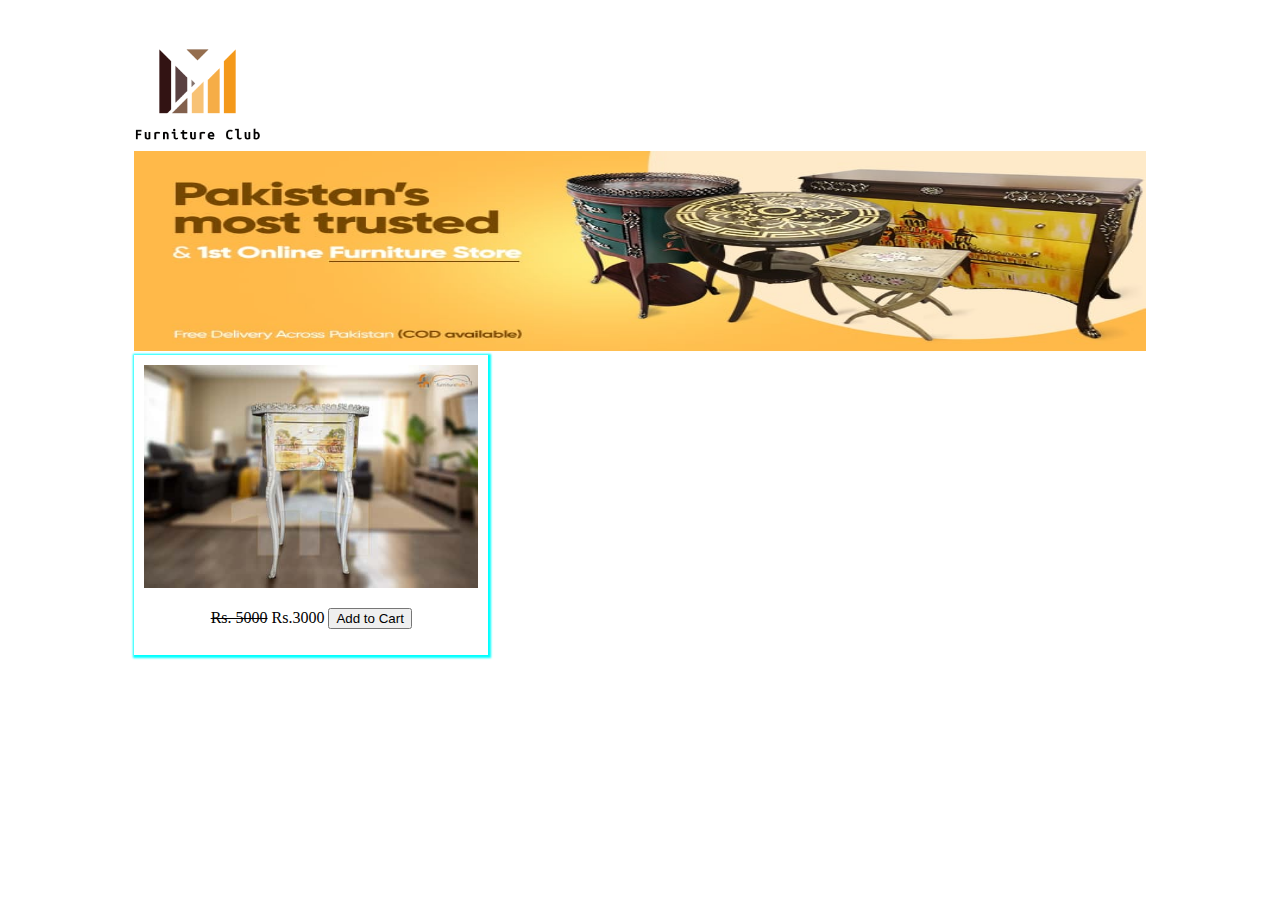
==== index.html @ f88a9124 "initial commit" ====
<!DOCTYPE html>
<html lang="en">

<head>
    <meta charset="UTF-8">
    <meta name="viewport" content="width=device-width, initial-scale=1.0">
    <title>Document</title>
    <link rel="stylesheet" href="./CSS/style.css" type="text/css">
</head>

<body>
    <!-- <img src="./images/bgimage.jpg" alt="">s -->
    <header>
        <div class="logo">
            <img class="imglogo" src="./images/HatchfulExport-All/logo_transparent.png" alt="">
        </div>
        <!-- <div class="headtext">
            <h1> SMART CHAIR SHOP </h1>
        </div> -->
        <div class="head">
            <img class="headimg" src="./images/head1img.jpg" alt="">
        </div>
    </header>
    <div class="container">

        <div class="box">
            <div class="box1">
                <img class="Contimg" src="./images/featured/1.jpg" alt="">
            </div>
            <div class="contrate">
                <p class="main1rate">
                    <S>Rs. 5000</S> Rs.3000
                    <button>Add to Cart</button>
                </p>
            </div>
        </div>

    </div>
    <footer>

    </footer>
</body>

</html>
---- CSS/style.css ----
body {
    /* background-image: url(../images/bgimage.jpg); */
}

header {
    width: 100%;
    /* height: 150px; */
    margin: 0 auto;
    /* background-color: aqua; */
    /* display: flex; */
    /* background-color: #BDB4B4; */
    text-align: center;
}

.headtext {
    font-family: 'Courier New', Courier, monospace;
    font-weight: bold;
    font-style: italic;
    font-size: 2vw;
    /* padding: 2%; */
    margin: 0 auto;
    /* height: 100%; */
    /* text-align: center; */
    /* float: left; */
}

.logo {
    width: 15%;
    /* height: 100%; */
    text-align: center;
}

.imglogo {
    max-width: 100%;
    max-height: 100%;
    padding-left: 50%;
    text-align: center;
}

.head {
    width: 100%;
    /* text-align: center; */
}

.headimg {
    width: 80%;
    max-height: 200px;
    margin: 0 auto;
    margin-top: -4%;
    /* padding-top: -10px; */
    /* height: 100px; */
}
.container{

        text-align: center;
    width: 80%;
    margin: 0 auto;

}
.box{
    width: 33%;
    border: outset 10px transparent;
    box-shadow: 1px 1px 2px 2px #00ffff;
}
/* .box1{
    width: 33%;
    border: outset 10px transparent;
    box-shadow: 1px 1px 2px 2px #00ffff;
} */
.Contimg{
    max-width: 100%;
}
.container {
    margin: 0 auto;
}
button{
    background-color: ;
}
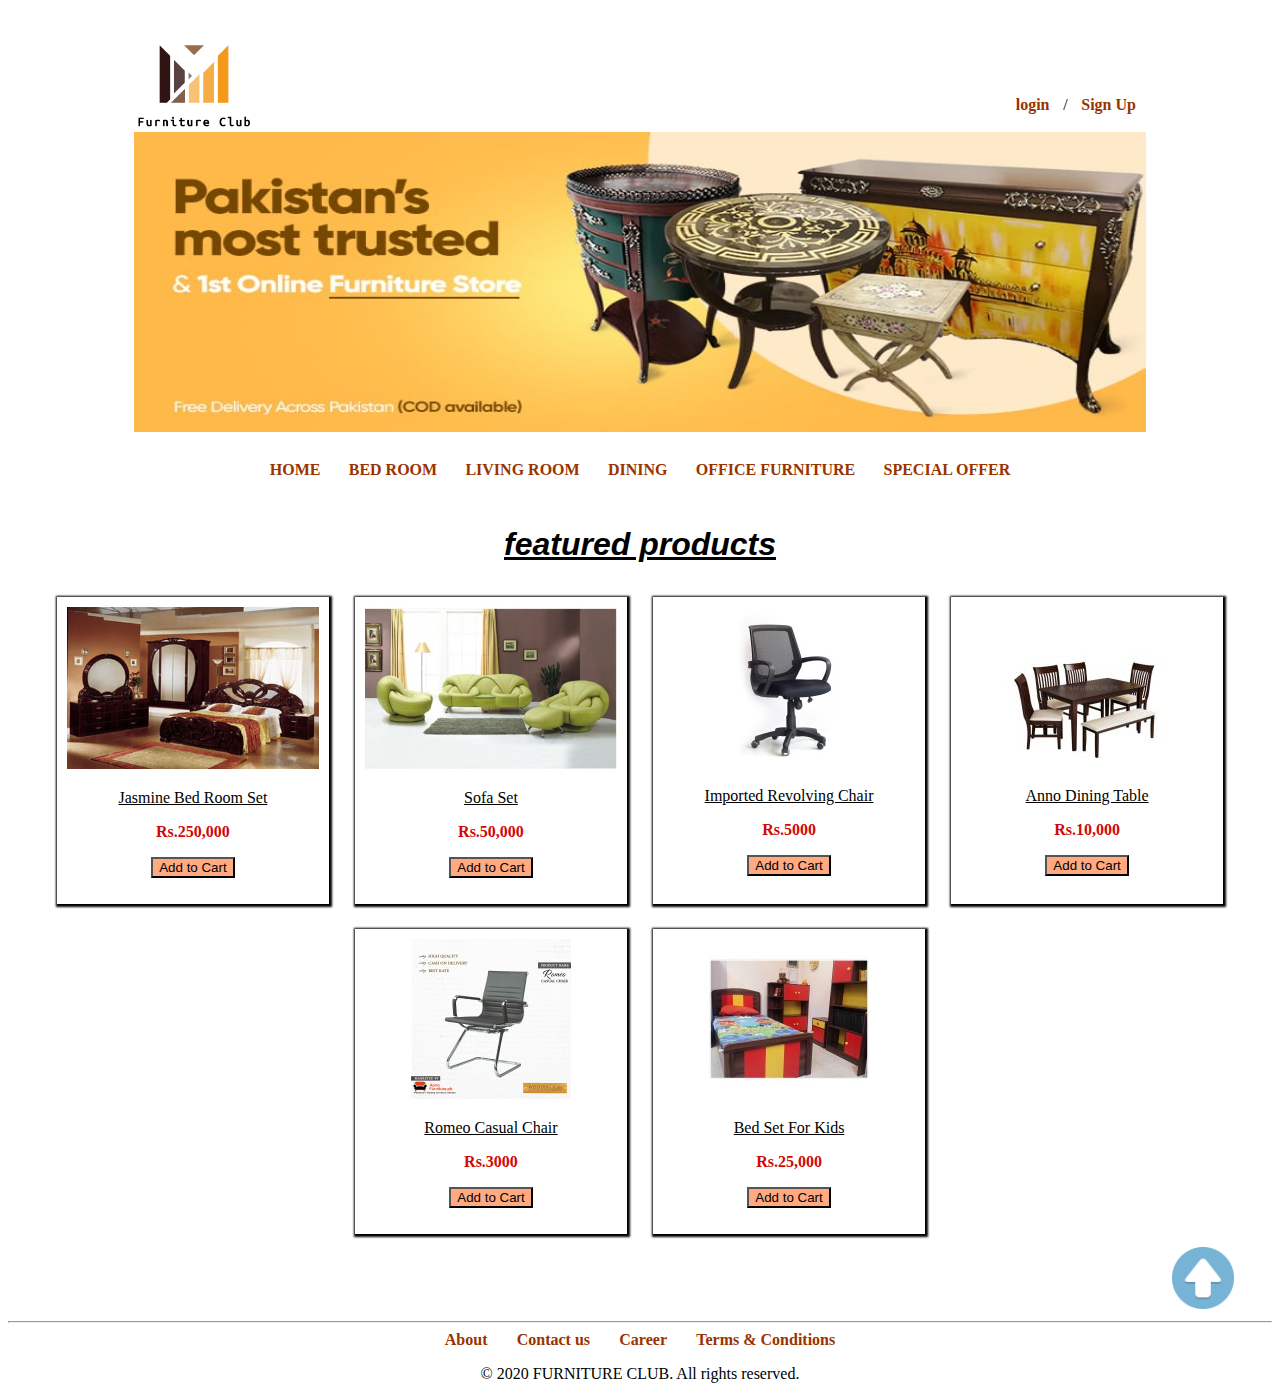
==== commit b1c6e8d0: "adds" ====
--- a/index.html
+++ b/index.html
@@ -4,41 +4,133 @@
 <head>
     <meta charset="UTF-8">
     <meta name="viewport" content="width=device-width, initial-scale=1.0">
-    <title>Document</title>
+    <title>FURNITURE CLUB</title>
     <link rel="stylesheet" href="./CSS/style.css" type="text/css">
 </head>
 
 <body>
     <!-- <img src="./images/bgimage.jpg" alt="">s -->
-    <header>
-        <div class="logo">
-            <img class="imglogo" src="./images/HatchfulExport-All/logo_transparent.png" alt="">
-        </div>
-        <!-- <div class="headtext">
+    <div class="container">
+        <header id="top">
+            <div class="lognav">
+                <div class="logo">
+                    <a href="./index.html"><img class="imglogo" src="./images/HatchfulExport-All/logo_transparent.png" alt=""></a>
+                </div>
+                <div class="headnav">
+                    <a href="./login/login.html">login</a> /
+                    <a href="./login/signup.html">Sign Up</a>
+                </div>
+            </div>
+            <!-- <div class="headtext">
             <h1> SMART CHAIR SHOP </h1>
         </div> -->
-        <div class="head">
-            <img class="headimg" src="./images/head1img.jpg" alt="">
-        </div>
-    </header>
-    <div class="container">
-
-        <div class="box">
-            <div class="box1">
-                <img class="Contimg" src="./images/featured/1.jpg" alt="">
+            <div class="head">
+                <img class="headimg" src="./images/head1img.jpg" alt="">
             </div>
-            <div class="contrate">
+            <div class="nav">
+                <a href="./index.html">HOME </a>
+                <a href="./bedroom/bedroom.html">BED ROOM </a>
+                <a href="./livingroom/living.html">LIVING ROOM</a>
+                <a href="./diningroom/dining.html">DINING</a>
+                <a href="./Office/office.html">OFFICE FURNITURE</a>
+                <a href="./special/special.html">SPECIAL OFFER</a>
+            </div>
+        </header>
+        <h1>featured products</h1>
+        <div class="imagesbox">
+            <div class="box">
+                <div class="box1">
+                    <img class="Contimg" src="./images/bedroom/bed1.jpg" alt="">
+                </div>
+                <div class="contrate">
+                    <p class="main1rate">
+                        Jasmine Bed Room Set
+                        <p class="rate">
+                            Rs.250,000 </p>
+                        <button class="addtocart">Add to Cart</button>
+                    </p>
+                </div>
+            </div>
+            <div class="box">
+                <div class="box1">
+                    <img class="Contimg" src="./images/livingroom/liv1.jpg" alt="">
+                </div>
+                <div class="contrate">
+                    <p class="main1rate">
+                        Sofa Set
+                        <p class="rate">
+                            Rs.50,000 </p>
+                        <button class="addtocart">Add to Cart</button>
+                    </p>
+                </div>
+            </div>
+            <div class="box">
+                <div class="box1">
+                    <img class="Contimg" src="./images/office/ofc1.jpg" alt="">
+                </div>
+                <div class="contrate">
+                    <p class="main1rate">
+                        Imported Revolving Chair
+                        <p class="rate">
+                            Rs.5000 </p>
+                        <button class="addtocart">Add to Cart</button>
+                    </p>
+                </div>
+            </div>
+            <div class="box">
+                <div class="box1">
+                    <img class="Contimg" src="./images/dining/din1.jpg" alt="">
+                </div>
+                <div class="contrate">
+                    <p class="main1rate">
+                        Anno Dining Table
+                        <p class="rate">
+                            Rs.10,000 </p>
+                        <button class="addtocart">Add to Cart</button>
+                    </p>
+                </div>
+            </div>
+            <div class="box">
+                <div class="box1">
+                    <img class="Contimg" src="./images/office/ofc2.jpg" alt="">
+                </div>
                 <p class="main1rate">
-                    <S>Rs. 5000</S> Rs.3000
-                    <button>Add to Cart</button>
+                    Romeo Casual Chair
+                    <p class="rate">
+                        Rs.3000 </p>
+                    <button class="addtocart">Add to Cart</button>
                 </p>
             </div>
+            <div class="box">
+                <div class="box1">
+                    <img class="Contimg" src="./images/bedroom/bed2.jpg" alt="">
+                </div>
+                <div class="contrate">
+                    <p class="main1rate">
+                        Bed Set For Kids
+                        <p class="rate">
+                            Rs.25,000 </p>
+                        <button class="addtocart">Add to Cart</button>
+                    </p>
+                </div>
+            </div>
         </div>
-
+        <div class="top">
+            <!-- <button class=".topbutton"></button> -->
+            <!-- <button href="#top" class="topbutton" /> -->
+            <a href="#top"><img class="topbutton" src="./images/topbutton.png" /></a>
+        </div>
+        <footer>
+            <hr />
+            <a href="./about/about.html">About</a>
+            <a href="./Contact/contact.html">Contact us</a>
+            <a href="./career/career.html">Career</a>
+            <a href="./terms/terms.html">Terms & Conditions</a>
+            <p>
+                © 2020 FURNITURE CLUB. All rights reserved.
+            </p>
+        </footer>
     </div>
-    <footer>
-
-    </footer>
 </body>
 
 </html>--- a/CSS/style.css
+++ b/CSS/style.css
@@ -1,5 +1,6 @@
 body {
     /* background-image: url(../images/bgimage.jpg); */
+    /* background: linear-gradient(to bottom, #ffffcc 0%, #ffff99 50%); */
 }
 
 header {
@@ -10,6 +11,12 @@
     /* display: flex; */
     /* background-color: #BDB4B4; */
     text-align: center;
+}
+
+h1 {
+    font-family: "Engravers MT", fantasy, sans-serif;
+    text-decoration: underline;
+    font-style: italic;
 }
 
 .headtext {
@@ -24,18 +31,37 @@
     /* float: left; */
 }
 
+.lognav {
+    display: flex;
+    /* width: 85%; */
+}
+
 .logo {
     width: 15%;
     /* height: 100%; */
-    text-align: center;
+    /* text-align: left; */
 }
 
 .imglogo {
     max-width: 100%;
     max-height: 100%;
-    padding-left: 50%;
-    text-align: center;
+    padding-left: 58%;
+    /* align: left; */
 }
+
+.headnav {
+    /* display: inline-block; */
+    width: 85%;
+    text-align: right;
+    padding-right: 10%;
+    padding-top: 7%;
+    /* bottom: 0; */
+}
+
+
+/* .headnav>a {
+    margin-right: 10%;
+} */
 
 .head {
     width: 100%;
@@ -44,35 +70,99 @@
 
 .headimg {
     width: 80%;
-    max-height: 200px;
+    max-height: 300px;
     margin: 0 auto;
     margin-top: -4%;
     /* padding-top: -10px; */
     /* height: 100px; */
 }
-.container{
 
-        text-align: center;
-    width: 80%;
+.nav {
+    padding: 2%;
+}
+
+a {
+    font-weight: bold;
+    margin: 1%;
+    color: #993300;
+    text-decoration: none;
+}
+
+a:hover {
+    text-decoration: underline;
+}
+
+.container {
+    text-align: center;
+    width: 100%;
     margin: 0 auto;
+    /* display: flex; */
+    /* display: inline-block; */
+}
 
+.imagesbox {
+    display: flex;
+    /* align-items: center; */
+    flex-wrap: wrap;
+    justify-content: center;
 }
-.box{
-    width: 33%;
+
+.box {
+    width: 20%;
+    /* height: 200px; */
     border: outset 10px transparent;
-    box-shadow: 1px 1px 2px 2px #00ffff;
+    box-shadow: 1px 1px 2px 2px #000000;
+    /* display: inline-block; */
+    /* text-align: center; */
+    margin: 1%;
 }
+
+
 /* .box1{
     width: 33%;
     border: outset 10px transparent;
     box-shadow: 1px 1px 2px 2px #00ffff;
 } */
-.Contimg{
+
+.Contimg {
     max-width: 100%;
 }
+
+.Contimg:hover {
+    transform: scale(1.5);
+}
+
 .container {
     margin: 0 auto;
 }
-button{
-    background-color: ;
+
+.addtocart {
+    background-color: #ffaa80;
+}
+
+.main1rate {
+    text-decoration: underline;
+}
+
+.rate {
+    font-weight: bold;
+    color: #D10909;
+}
+
+.rate footer {
+    border: double 1%;
+    text-align: center;
+    height: 100px;
+}
+
+.topbutton {
+    max-width: 5%;
+    /* height: 5px; */
+    /* width: 48;  */
+    /* background-image: url(../images/topbutton.png); */
+}
+
+.top {
+    text-align: right;
+    padding-right: 2%;
 }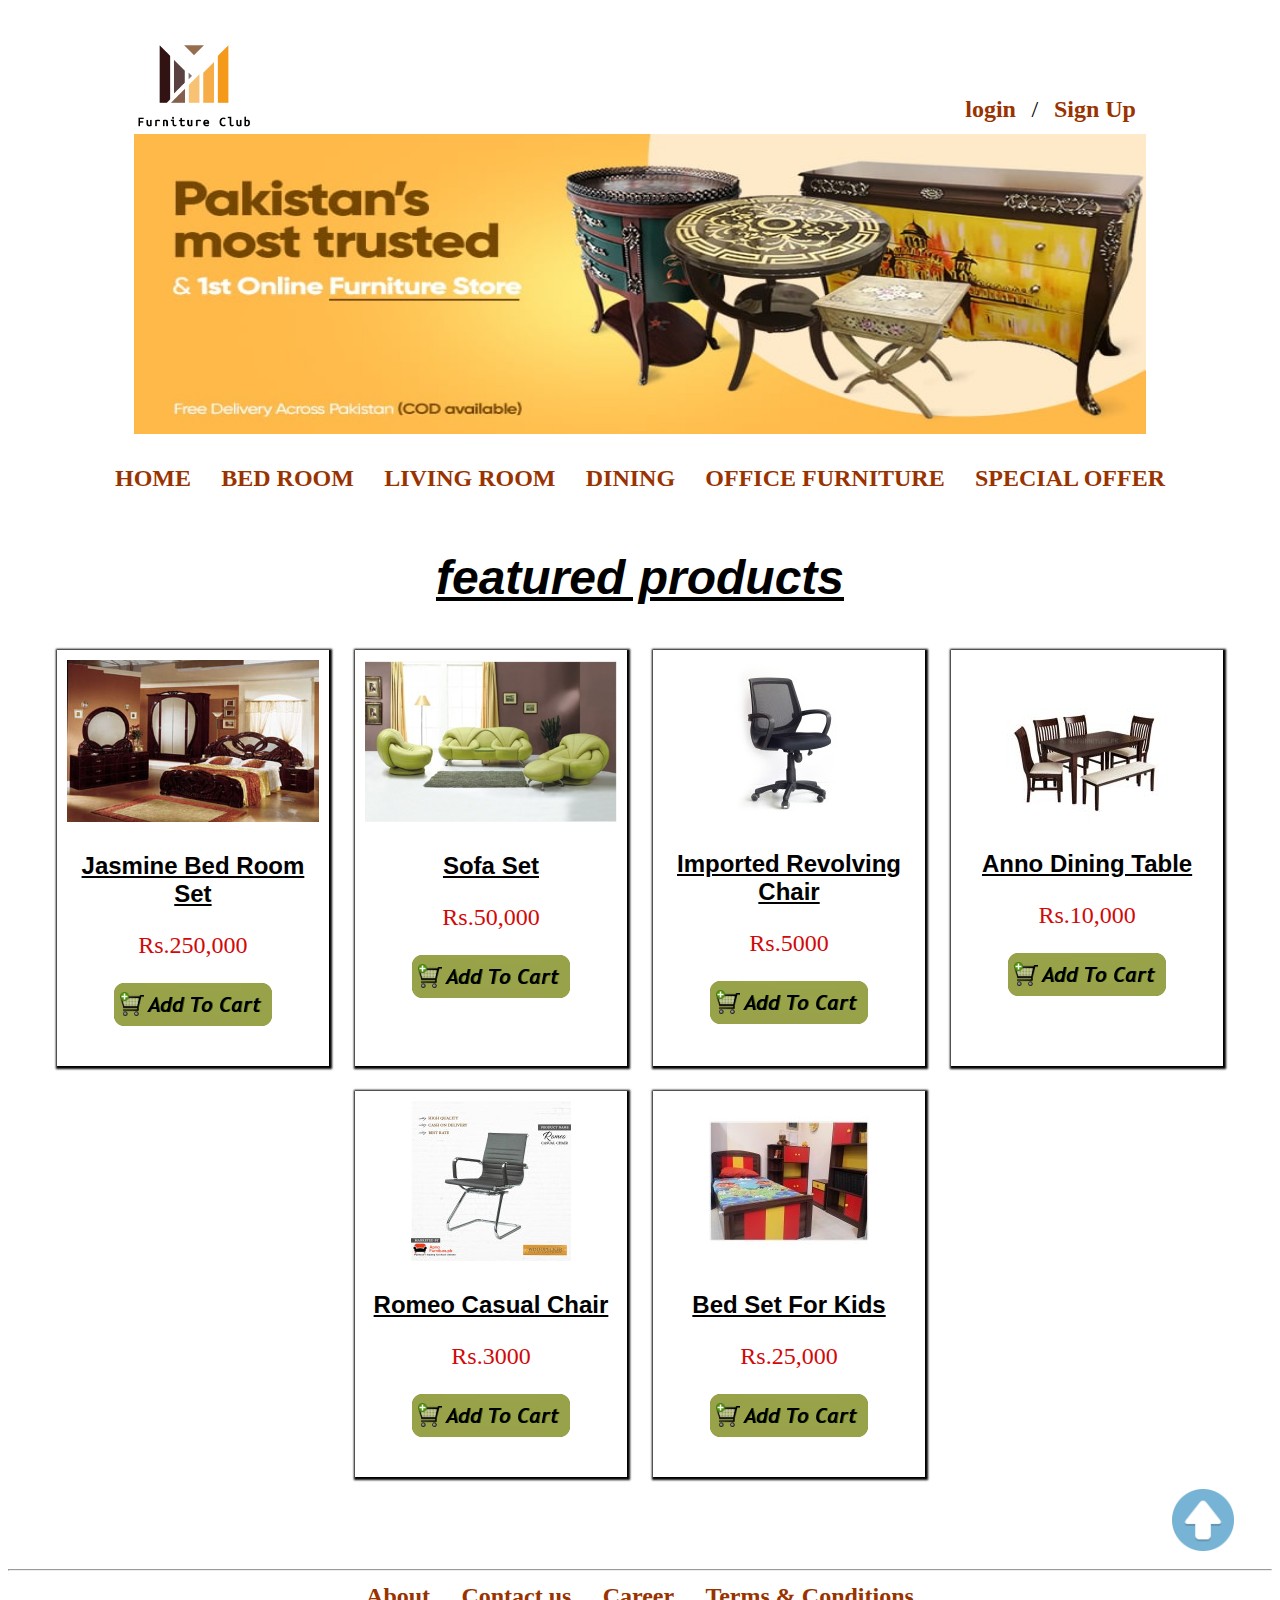
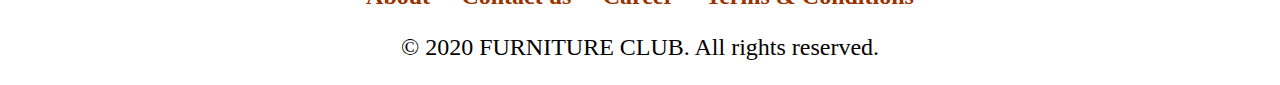
==== commit 337227bb: "commiyt" ====
--- a/index.html
+++ b/index.html
@@ -43,11 +43,11 @@
                     <img class="Contimg" src="./images/bedroom/bed1.jpg" alt="">
                 </div>
                 <div class="contrate">
-                    <p class="main1rate">
+                    <p class="prodname">
                         Jasmine Bed Room Set
                         <p class="rate">
                             Rs.250,000 </p>
-                        <button class="addtocart">Add to Cart</button>
+                        <input class="addtocart" type="image" src="./images/addtocartbtn.png" alt="add to cart">
                     </p>
                 </div>
             </div>
@@ -56,11 +56,11 @@
                     <img class="Contimg" src="./images/livingroom/liv1.jpg" alt="">
                 </div>
                 <div class="contrate">
-                    <p class="main1rate">
+                    <p class="prodname">
                         Sofa Set
                         <p class="rate">
                             Rs.50,000 </p>
-                        <button class="addtocart">Add to Cart</button>
+                        <input class="addtocart" type="image" src="./images/addtocartbtn.png" alt="add to cart">
                     </p>
                 </div>
             </div>
@@ -69,11 +69,12 @@
                     <img class="Contimg" src="./images/office/ofc1.jpg" alt="">
                 </div>
                 <div class="contrate">
-                    <p class="main1rate">
+                    <p class="prodname">
                         Imported Revolving Chair
                         <p class="rate">
                             Rs.5000 </p>
-                        <button class="addtocart">Add to Cart</button>
+                        <input class="addtocart" type="image" src="./images/addtocartbtn.png" alt="add to cart">
+                        <!-- <button class="addtocart">Add to Cart</button> -->
                     </p>
                 </div>
             </div>
@@ -82,11 +83,12 @@
                     <img class="Contimg" src="./images/dining/din1.jpg" alt="">
                 </div>
                 <div class="contrate">
-                    <p class="main1rate">
+                    <p class="prodname">
                         Anno Dining Table
                         <p class="rate">
                             Rs.10,000 </p>
-                        <button class="addtocart">Add to Cart</button>
+                        <input class="addtocart" type="image" src="./images/addtocartbtn.png" alt="add to cart">
+                        <!-- <button class="addtocart">Add to Cart</button> -->
                     </p>
                 </div>
             </div>
@@ -94,11 +96,12 @@
                 <div class="box1">
                     <img class="Contimg" src="./images/office/ofc2.jpg" alt="">
                 </div>
-                <p class="main1rate">
+                <p class="prodname">
                     Romeo Casual Chair
                     <p class="rate">
                         Rs.3000 </p>
-                    <button class="addtocart">Add to Cart</button>
+                        <input class="addtocart" type="image" src="./images/addtocartbtn.png" alt="add to cart">
+                        <!-- <button class="addtocart">Add to Cart</button> -->
                 </p>
             </div>
             <div class="box">
@@ -106,11 +109,12 @@
                     <img class="Contimg" src="./images/bedroom/bed2.jpg" alt="">
                 </div>
                 <div class="contrate">
-                    <p class="main1rate">
+                    <p class="prodname">
                         Bed Set For Kids
                         <p class="rate">
                             Rs.25,000 </p>
-                        <button class="addtocart">Add to Cart</button>
+                        <input class="addtocart" type="image" src="./images/addtocartbtn.png" alt="add to cart">
+                        <!-- <button class="addtocart">Add to Cart</button> -->
                     </p>
                 </div>
             </div>
--- a/CSS/style.css
+++ b/CSS/style.css
@@ -109,23 +109,23 @@
 
 .box {
     width: 20%;
-    /* height: 200px; */
+    /* height: 100%; */
     border: outset 10px transparent;
     box-shadow: 1px 1px 2px 2px #000000;
     /* display: inline-block; */
     /* text-align: center; */
     margin: 1%;
+    /* position: relative;  */
 }
 
 
-/* .box1{
-    width: 33%;
-    border: outset 10px transparent;
-    box-shadow: 1px 1px 2px 2px #00ffff;
-} */
+.box1{
+    /* height: 200px; */
+}
 
 .Contimg {
     max-width: 100%;
+    max-height: 200px;
 }
 
 .Contimg:hover {
@@ -137,16 +137,38 @@
 }
 
 .addtocart {
-    background-color: #ffaa80;
+    /* background-color: #ffaa80; */
+    max-width: 100%;
+    max-height: 50px;
+    /* margin-top: 10%; */
 }
+.contrate{
+    /* position: absolute;  */
 
-.main1rate {
+     /* margin: 0 auto; */
+     /* max-height: 300px; */
+     /* display: block; */
+     margin-bottom:10px;
+    }
+.prodname {
     text-decoration: underline;
+    font-weight: bold;
+    font-family: 'Franklin Gothic Medium', 'Arial Narrow', Arial, sans-serif;
 }
-
+@media screen and (min-width: 50em) {
+    html {
+      font-size: 2vw;
+    }
+  }
+  @media screen and (min-width: 75em) {
+    html {
+      font-size: 1.5em;
+    }
+  }
 .rate {
-    font-weight: bold;
+    /* font-weight: bold; */
     color: #D10909;
+    /* font-size: 5vw; */
 }
 
 .rate footer {
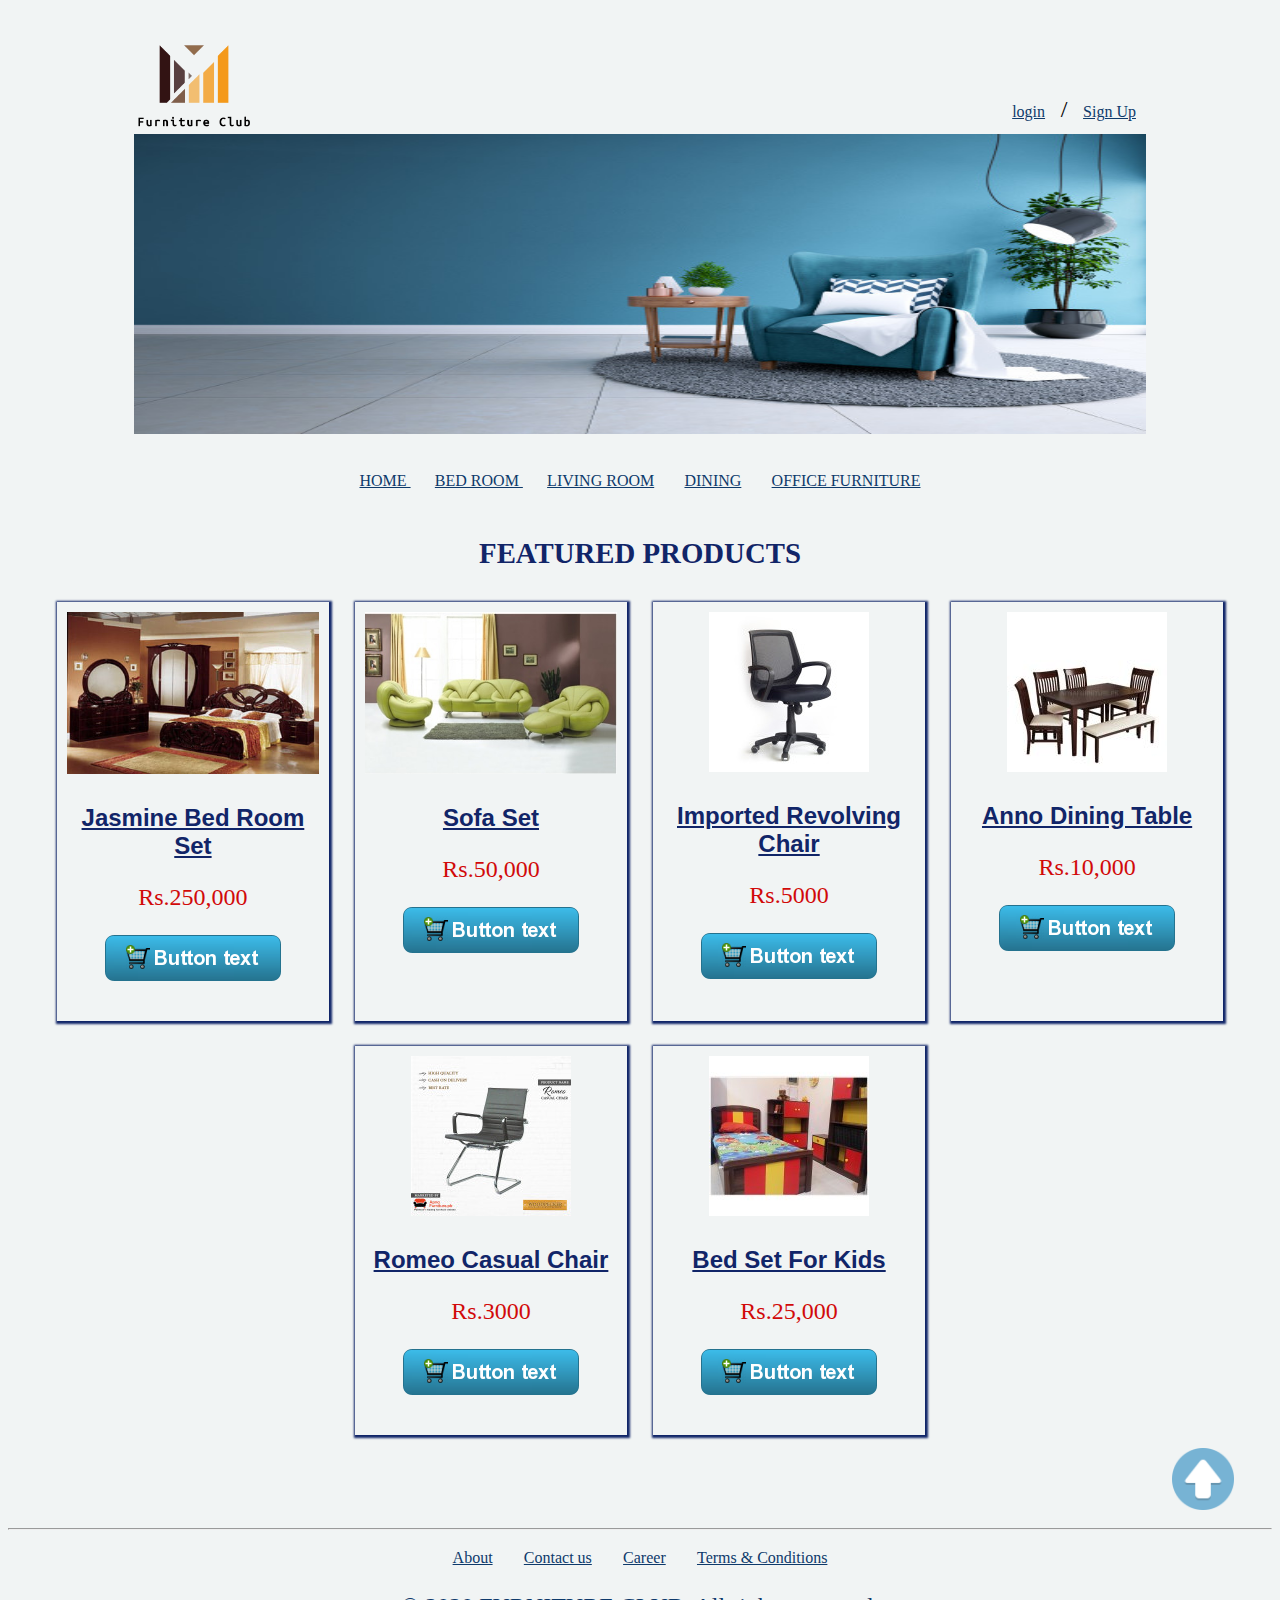
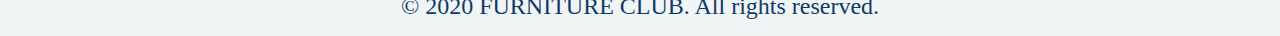
==== commit ab25f1d8: "more update and changes" ====
--- a/index.html
+++ b/index.html
@@ -25,7 +25,7 @@
             <h1> SMART CHAIR SHOP </h1>
         </div> -->
             <div class="head">
-                <img class="headimg" src="./images/head1img.jpg" alt="">
+                <img class="headimg" src="./images/head2.jpg" alt="">
             </div>
             <div class="nav">
                 <a href="./index.html">HOME </a>
@@ -33,7 +33,7 @@
                 <a href="./livingroom/living.html">LIVING ROOM</a>
                 <a href="./diningroom/dining.html">DINING</a>
                 <a href="./Office/office.html">OFFICE FURNITURE</a>
-                <a href="./special/special.html">SPECIAL OFFER</a>
+                <!-- <a href="./special/special.html">SPECIAL OFFER</a> -->
             </div>
         </header>
         <h1>featured products</h1>
@@ -100,8 +100,8 @@
                     Romeo Casual Chair
                     <p class="rate">
                         Rs.3000 </p>
-                        <input class="addtocart" type="image" src="./images/addtocartbtn.png" alt="add to cart">
-                        <!-- <button class="addtocart">Add to Cart</button> -->
+                    <input class="addtocart" type="image" src="./images/addtocartbtn.png" alt="add to cart">
+                    <!-- <button class="addtocart">Add to Cart</button> -->
                 </p>
             </div>
             <div class="box">
--- a/CSS/style.css
+++ b/CSS/style.css
@@ -1,9 +1,11 @@
 body {
     /* background-image: url(../images/bgimage.jpg); */
     /* background: linear-gradient(to bottom, #ffffcc 0%, #ffff99 50%); */
-}
-
-header {
+    background-color: #f1f4f4;
+}
+
+header,
+.header_login {
     width: 100%;
     /* height: 150px; */
     margin: 0 auto;
@@ -13,11 +15,12 @@
     text-align: center;
 }
 
-h1 {
+
+/* h1 {
     font-family: "Engravers MT", fantasy, sans-serif;
     text-decoration: underline;
     font-style: italic;
-}
+} */
 
 .headtext {
     font-family: 'Courier New', Courier, monospace;
@@ -31,13 +34,20 @@
     /* float: left; */
 }
 
-.lognav {
+.lognav,
+.lognav_login {
     display: flex;
     /* width: 85%; */
 }
 
 .logo {
     width: 15%;
+    /* height: 100%; */
+    /* text-align: left; */
+}
+
+.logo_login {
+    width: 25%;
     /* height: 100%; */
     /* text-align: left; */
 }
@@ -47,6 +57,14 @@
     max-height: 100%;
     padding-left: 58%;
     /* align: left; */
+}
+
+.imglogo_login {
+    max-width: 100%;
+    max-height: 100%;
+    padding-left: 58%;
+    /* align: left; */
+    padding-left: 26%;
 }
 
 .headnav {
@@ -55,6 +73,17 @@
     text-align: right;
     padding-right: 10%;
     padding-top: 7%;
+    /* padding-bottom: 5%; */
+    /* bottom: 0; */
+}
+
+.headnav_login {
+    /* display: inline-block; */
+    width: 75%;
+    text-align: right;
+    padding-right: 10%;
+    padding-top: 10%;
+    padding-bottom: 5%;
     /* bottom: 0; */
 }
 
@@ -63,12 +92,14 @@
     margin-right: 10%;
 } */
 
-.head {
-    width: 100%;
-    /* text-align: center; */
-}
-
-.headimg {
+.head,
+.head_login {
+    width: 100%;
+    /* text-align: center; */
+}
+
+.headimg,
+.headimg_login {
     width: 80%;
     max-height: 300px;
     margin: 0 auto;
@@ -77,23 +108,42 @@
     /* height: 100px; */
 }
 
-.nav {
+.nav,
+.nav_login {
     padding: 2%;
 }
 
+h1 {
+    font-size: larger;
+    font-family: "Comic Sans MS";
+    text-align: center;
+    color: #112568;
+    text-transform: uppercase;
+}
+
 a {
-    font-weight: bold;
+    /* font-weight: 100; */
+    font-family: "Comic Sans MS";
+    font-size: medium;
     margin: 1%;
-    color: #993300;
+    color: #0e3a6b;
+    text-decoration: underline;
+}
+
+a:hover {
     text-decoration: none;
 }
 
-a:hover {
-    text-decoration: underline;
-}
-
 .container {
     text-align: center;
+    width: 100%;
+    margin: 0 auto;
+    /* display: flex; */
+    /* display: inline-block; */
+}
+
+.container_login {
+    /* text-align: center; */
     width: 100%;
     margin: 0 auto;
     /* display: flex; */
@@ -111,15 +161,29 @@
     width: 20%;
     /* height: 100%; */
     border: outset 10px transparent;
-    box-shadow: 1px 1px 2px 2px #000000;
+    box-shadow: 1px 1px 2px 2px #112568;
     /* display: inline-block; */
     /* text-align: center; */
     margin: 1%;
     /* position: relative;  */
 }
 
-
-.box1{
+.form {
+    border: outset 10px transparent;
+    box-shadow: 1px 1px 2px 2px #112568;
+    /* display: inline-block; */
+    /* text-align: center; */
+    margin: 0 auto;
+    /* margin: 1%; */
+    /* text-align: center; */
+    width: 50%;
+}
+
+.main {
+    /* text-align: center; */
+}
+
+.box1 {
     /* height: 200px; */
 }
 
@@ -132,7 +196,8 @@
     transform: scale(1.5);
 }
 
-.container {
+.container,
+.container_login {
     margin: 0 auto;
 }
 
@@ -142,39 +207,46 @@
     max-height: 50px;
     /* margin-top: 10%; */
 }
-.contrate{
+
+.contrate {
     /* position: absolute;  */
-
-     /* margin: 0 auto; */
-     /* max-height: 300px; */
-     /* display: block; */
-     margin-bottom:10px;
-    }
+    /* margin: 0 auto; */
+    /* max-height: 300px; */
+    /* display: block; */
+    margin-bottom: 10px;
+}
+
 .prodname {
     text-decoration: underline;
     font-weight: bold;
     font-family: 'Franklin Gothic Medium', 'Arial Narrow', Arial, sans-serif;
-}
+    color: #112568;
+}
+
 @media screen and (min-width: 50em) {
     html {
-      font-size: 2vw;
+        font-size: 2vw;
     }
-  }
-  @media screen and (min-width: 75em) {
+}
+
+@media screen and (min-width: 75em) {
     html {
-      font-size: 1.5em;
+        font-size: 1.5em;
     }
-  }
+}
+
 .rate {
     /* font-weight: bold; */
     color: #D10909;
     /* font-size: 5vw; */
 }
 
-.rate footer {
+footer,
+.footer_login {
     border: double 1%;
     text-align: center;
     height: 100px;
+    color: #0e3a6b;
 }
 
 .topbutton {
@@ -184,7 +256,8 @@
     /* background-image: url(../images/topbutton.png); */
 }
 
-.top {
+.top,
+.top_login {
     text-align: right;
     padding-right: 2%;
 }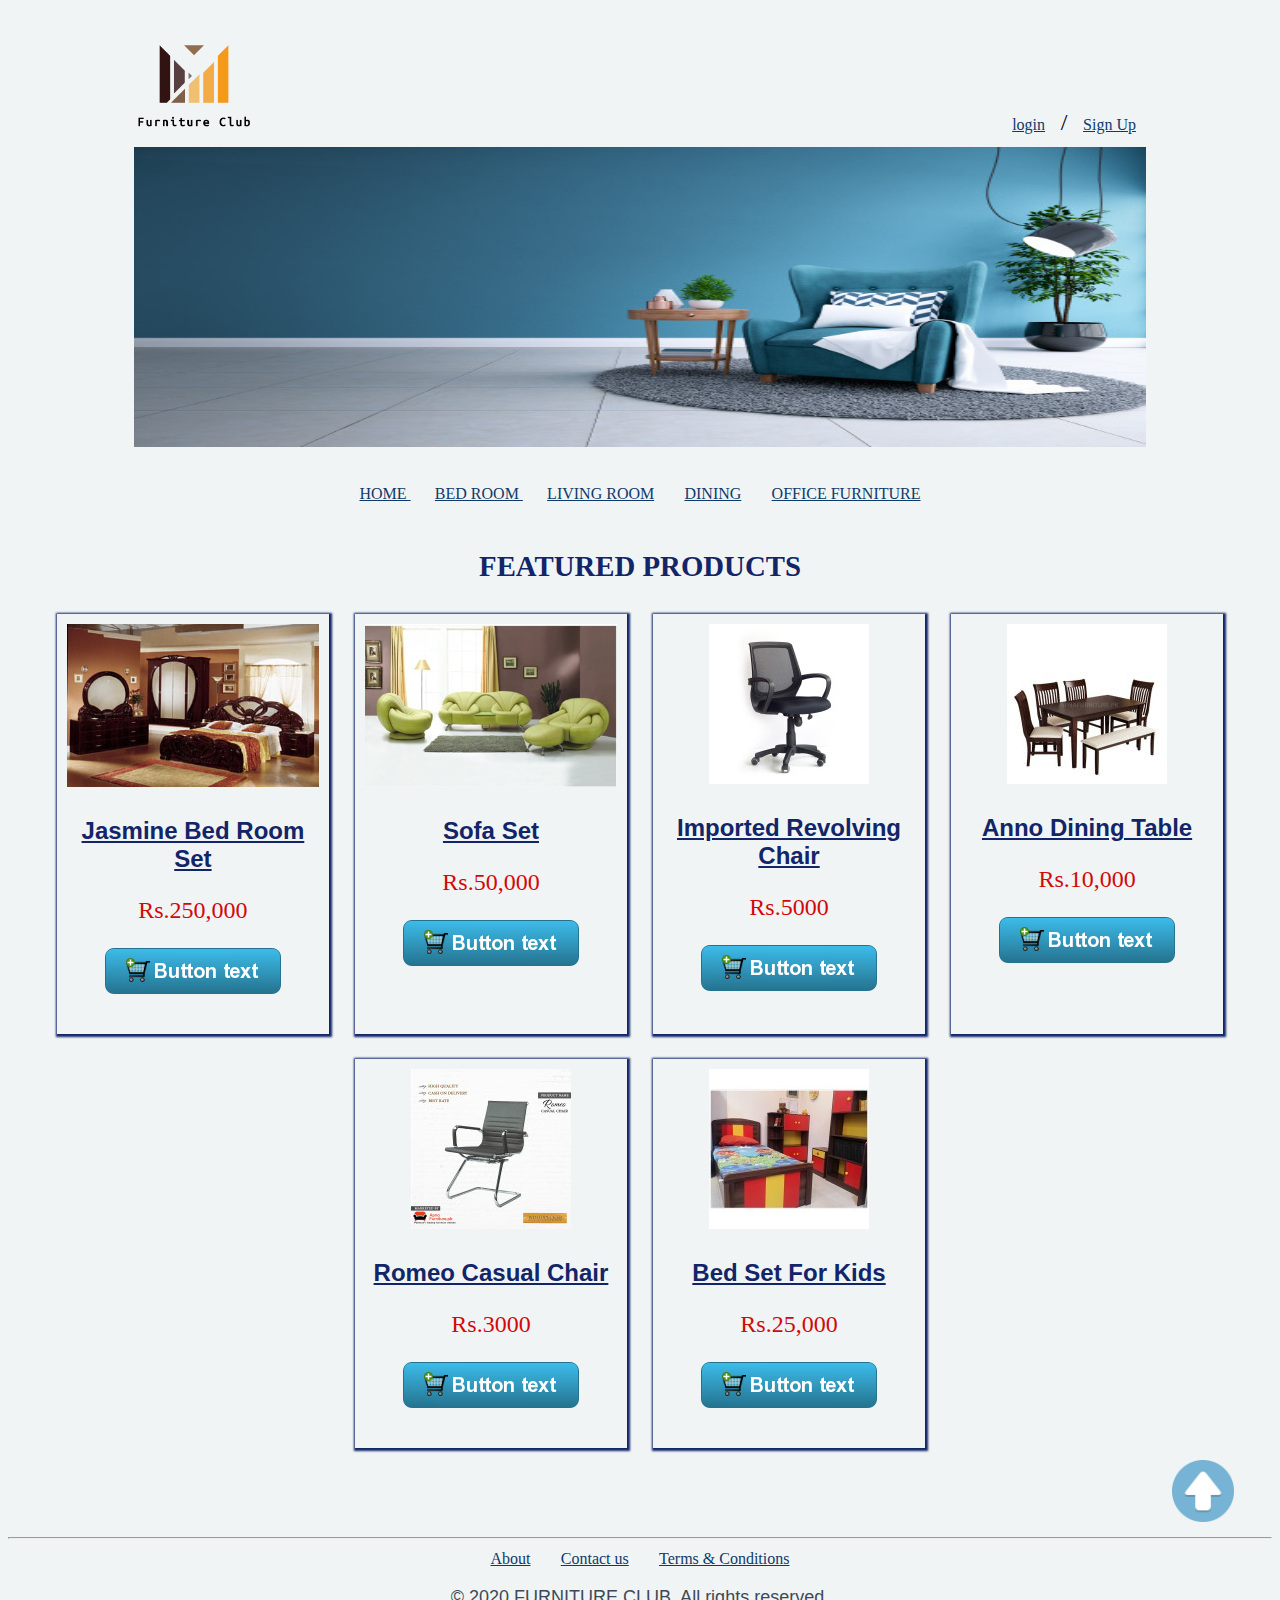
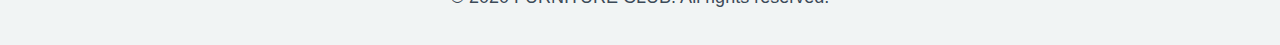
==== commit 29e569e3: "improvment" ====
--- a/index.html
+++ b/index.html
@@ -17,8 +17,10 @@
                     <a href="./index.html"><img class="imglogo" src="./images/HatchfulExport-All/logo_transparent.png" alt=""></a>
                 </div>
                 <div class="headnav">
-                    <a href="./login/login.html">login</a> /
-                    <a href="./login/signup.html">Sign Up</a>
+                    <div class="login_nav">
+                        <a href="./login/login.html">login</a> /
+                        <a href="./login/signup.html">Sign Up</a>
+                    </div>
                 </div>
             </div>
             <!-- <div class="headtext">
@@ -128,7 +130,6 @@
             <hr />
             <a href="./about/about.html">About</a>
             <a href="./Contact/contact.html">Contact us</a>
-            <a href="./career/career.html">Career</a>
             <a href="./terms/terms.html">Terms & Conditions</a>
             <p>
                 © 2020 FURNITURE CLUB. All rights reserved.
--- a/CSS/style.css
+++ b/CSS/style.css
@@ -34,9 +34,14 @@
     /* float: left; */
 }
 
-.lognav,
+.lognav {
+    display: flex;
+    margin-bottom: -3%;
+}
+
 .lognav_login {
     display: flex;
+    margin-bottom: -3%;
     /* width: 85%; */
 }
 
@@ -59,9 +64,15 @@
     /* align: left; */
 }
 
+.login_nav {
+    max-width: 100%;
+    max-height: 100%;
+}
+
 .imglogo_login {
     max-width: 100%;
-    max-height: 100%;
+    max-height: 150px;
+    /* max-height: 100%; */
     padding-left: 58%;
     /* align: left; */
     padding-left: 26%;
@@ -72,9 +83,21 @@
     width: 85%;
     text-align: right;
     padding-right: 10%;
-    padding-top: 7%;
+    padding-top: 8%;
     /* padding-bottom: 5%; */
     /* bottom: 0; */
+}
+
+@media (min-width: 320px) {
+    .headnav {
+        padding-top: 3%
+    }
+}
+
+@media (min-width: 75em) {
+    .headnav {
+        padding-top: 8%
+    }
 }
 
 .headnav_login {
@@ -82,7 +105,7 @@
     width: 75%;
     text-align: right;
     padding-right: 10%;
-    padding-top: 10%;
+    padding-top: 5%;
     padding-bottom: 5%;
     /* bottom: 0; */
 }
@@ -98,12 +121,18 @@
     /* text-align: center; */
 }
 
-.headimg,
+.headimg {
+    width: 80%;
+    max-height: 300px;
+    margin: 0 auto;
+    /* margin-top: -4%; */
+}
+
 .headimg_login {
     width: 80%;
     max-height: 300px;
     margin: 0 auto;
-    margin-top: -4%;
+    /* margin-top: -4%; */
     /* padding-top: -10px; */
     /* height: 100px; */
 }
@@ -155,6 +184,7 @@
     /* align-items: center; */
     flex-wrap: wrap;
     justify-content: center;
+    /* width: 80%; */
 }
 
 .box {
@@ -169,18 +199,32 @@
 }
 
 .form {
-    border: outset 10px transparent;
-    box-shadow: 1px 1px 2px 2px #112568;
-    /* display: inline-block; */
-    /* text-align: center; */
-    margin: 0 auto;
+    /* border: outset 10px transparent;
+    box-shadow: 1px 1px 2px 2px #112568; */
+    /* display: inline-block; */
+    /* text-align: center; */
+    margin: 0 auto;
+    padding-top: 1%;
     /* margin: 1%; */
     /* text-align: center; */
     width: 50%;
 }
 
-.main {
-    /* text-align: center; */
+.main_text {
+    text-align: center;
+    margin: 0 auto;
+    width: 80%;
+    font-family: Calibri, 'Gill Sans', 'Gill Sans MT', 'Trebuchet MS', sans-serif;
+    font-size: large;
+    color: #3c4a58;
+}
+
+.main_text_left {
+    margin: 0 auto;
+    width: 80%;
+    font-family: Calibri, 'Gill Sans', 'Gill Sans MT', 'Trebuchet MS', sans-serif;
+    font-size: large;
+    color: #3c4a58;
 }
 
 .box1 {
@@ -246,7 +290,9 @@
     border: double 1%;
     text-align: center;
     height: 100px;
-    color: #0e3a6b;
+    font-family: Calibri, 'Gill Sans', 'Gill Sans MT', 'Trebuchet MS', sans-serif;
+    font-size: large;
+    color: #3c4a58;
 }
 
 .topbutton {
@@ -260,4 +306,19 @@
 .top_login {
     text-align: right;
     padding-right: 2%;
+}
+
+ul {
+    list-style-type: disc
+}
+
+.cont_heading {
+    margin: 0 auto;
+    width: 80%;
+    text-align: left;
+}
+
+iframe {
+    width: "200px";
+    height: "200px";
 }